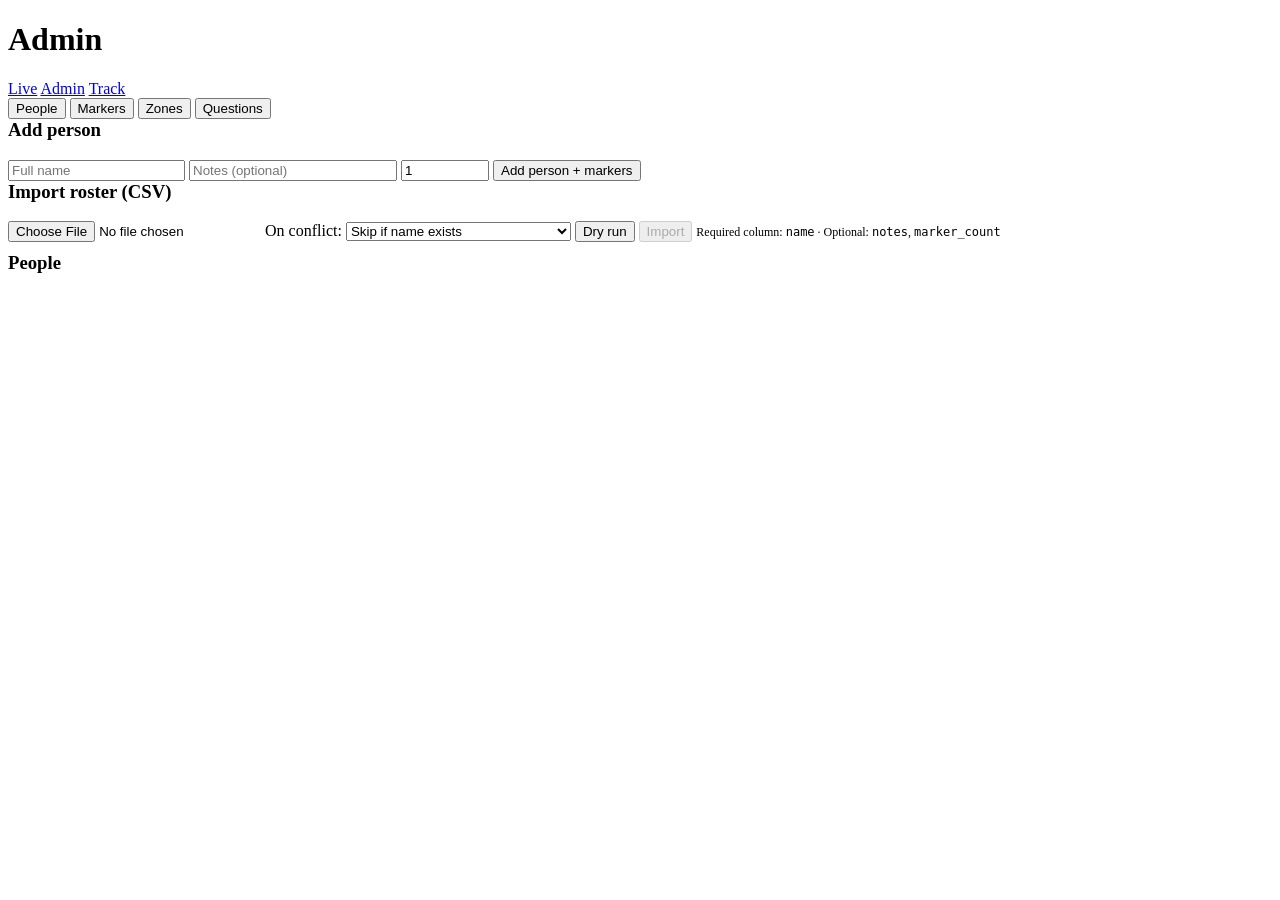
==== frontend/admin.html @ 9607aecb "CSV roster import endpoint + admin UI (ADR 0007) POST /api/people/import (multipart):   required col" ====
<!doctype html>
<html lang="en">
<head>
<meta charset="utf-8" />
<meta name="viewport" content="width=device-width, initial-scale=1" />
<title>Admin</title>
<link rel="stylesheet" href="/static/styles.css" />
</head>
<body>
<header class="app-header">
  <h1>Admin</h1>
  <nav>
    <a href="/">Live</a>
    <a href="/admin" class="active">Admin</a>
    <a href="/track">Track</a>
  </nav>
</header>
<main>
  <div class="tabs">
    <button data-tab="people" class="active">People</button>
    <button data-tab="markers">Markers</button>
    <button data-tab="zones">Zones</button>
    <button data-tab="questions">Questions</button>
  </div>

  <!-- PEOPLE -->
  <section id="tab-people">
    <div class="panel">
      <h3 style="margin-top:0;">Add person</h3>
      <div class="row">
        <input id="person-name" type="text" placeholder="Full name" />
        <input id="person-notes" type="text" placeholder="Notes (optional)" style="flex:1; min-width: 200px;" />
        <input id="person-with-markers" type="number" min="0" max="20" value="1" style="width:80px;" title="how many markers to assign at creation" />
        <button id="add-person-btn" class="primary">Add person + markers</button>
      </div>
    </div>
    <div class="panel">
      <h3 style="margin-top:0;">Import roster (CSV)</h3>
      <div class="row">
        <input id="roster-file" type="file" accept=".csv,text/csv" />
        <label>On conflict:
          <select id="roster-conflict">
            <option value="skip" selected>Skip if name exists</option>
            <option value="merge">Merge (top up markers)</option>
            <option value="create">Create anyway (allows duplicates)</option>
          </select>
        </label>
        <button id="roster-dry-run">Dry run</button>
        <button id="roster-import" class="primary" disabled>Import</button>
        <span class="spacer"></span>
        <span class="muted" style="font-size:12px;">Required column: <code>name</code> · Optional: <code>notes</code>, <code>marker_count</code></span>
      </div>
      <div id="roster-preview" class="muted" style="margin-top:10px; font-size:13px;"></div>
    </div>
    <div class="panel">
      <h3 style="margin-top:0;">People</h3>
      <div id="people-list"></div>
    </div>
  </section>

  <!-- MARKERS -->
  <section id="tab-markers" hidden>
    <div class="panel">
      <h3 style="margin-top:0;">Generate unassigned markers</h3>
      <div class="row">
        <label>Count: <input id="batch-count" type="number" min="1" max="100" value="10" style="width:80px;" /></label>
        <button id="batch-create-btn" class="primary">Create batch</button>
        <span class="spacer"></span>
        <span class="muted" id="dict-info"></span>
      </div>
    </div>
    <div class="panel">
      <h3 style="margin-top:0;">All markers</h3>
      <div class="row" style="margin-bottom: 12px;">
        <button id="download-all-pdf" class="primary">Download all as PDF</button>
        <button id="download-selected-pdf">Download selected as PDF</button>
        <span class="spacer"></span>
        <input id="marker-filter" type="text" placeholder="Filter by id or person..." style="width: 240px;" />
      </div>
      <div id="markers-grid" class="markers-grid"></div>
    </div>
  </section>

  <!-- ZONES -->
  <section id="tab-zones" hidden>
    <div class="panel">
      <div class="row">
        <label style="font-weight:600;">Working on formation:
          <select id="zone-edit-formation" style="margin-left:6px;">
            <option value="line" selected>line</option>
            <option value="spectrum">spectrum</option>
            <option value="two_camps">two_camps</option>
            <option value="circle">circle</option>
            <option value="matrix_2x2">matrix_2x2</option>
            <option value="privilege_walk">privilege_walk</option>
            <option value="">— all (advanced) —</option>
          </select>
        </label>
        <span class="spacer"></span>
        <span class="muted">Filters the canvas, list, and the default formation for new zones.</span>
      </div>
    </div>
    <div class="panel">
      <h3 style="margin-top:0;">Camera (for drawing zones)</h3>
      <div class="row">
        <label>Camera: <select id="z-camera-select"></select></label>
        <button id="z-start-cam" class="primary">Start camera</button>
        <button id="z-snapshot">Use current frame as background</button>
        <button id="z-stop-cam">Stop camera</button>
      </div>
    </div>
    <div class="panel">
      <h3 style="margin-top:0;">Zone templates</h3>
      <div class="row">
        <button id="seed-zones-btn" class="primary">Load default templates (all formations)</button>
        <span class="muted">Drops 5 line / 5 spectrum / 2 two_camps / 4 matrix / 1 circle / 5 privilege_walk zones. Replaces any existing zones tagged with those formations.</span>
      </div>
    </div>
    <div class="panel">
      <h3 style="margin-top:0;">Draw &amp; edit zones</h3>
      <div class="row" style="margin-bottom: 8px;">
        <input id="zone-name" type="text" placeholder="Internal name (e.g. left-area)" />
        <input id="zone-label" type="text" placeholder="Display label (e.g. Yes)" />
        <select id="zone-formation">
          <option value="">— formation —</option>
          <option value="line">line</option>
          <option value="spectrum">spectrum</option>
          <option value="two_camps">two_camps</option>
          <option value="circle">circle</option>
          <option value="matrix_2x2">matrix_2x2</option>
          <option value="privilege_walk">privilege_walk</option>
        </select>
        <input id="zone-color" type="color" value="#22c55e" />
        <button id="zone-undo" title="Cmd-Z / Ctrl-Z">↶ Undo</button>
        <button id="zone-redo" title="Cmd-Shift-Z / Ctrl-Y">↷ Redo</button>
        <button id="zone-new" title="Start a fresh polygon">＋ New zone</button>
        <button id="zone-save" class="primary">Save zone</button>
      </div>
      <div class="muted" style="font-size: 12px; line-height: 1.6;">
        <strong>Click a zone</strong> on the camera to edit it ·
        <strong>drag a handle</strong> to move a vertex ·
        <strong>click the “+” on an edge</strong> to insert a new vertex (and drag to position it) ·
        <strong>shift-click a handle</strong> to delete it ·
        <strong>Esc</strong> deselects · locked zones can't be edited until you unlock them in the list below.
      </div>
      <div class="zone-canvas-wrap" id="zone-stage">
        <video id="z-video" autoplay playsinline muted></video>
        <img id="z-bg" style="display:none;" />
        <canvas id="z-draw" class="draw"></canvas>
      </div>
    </div>
    <div class="panel">
      <h3 style="margin-top:0;">Zones</h3>
      <div id="zones-list"></div>
    </div>
  </section>

  <!-- QUESTIONS -->
  <section id="tab-questions" hidden>
    <div class="panel">
      <h3 style="margin-top:0;">Add question</h3>
      <div class="row">
        <input id="question-text" type="text" placeholder="Question text" style="flex: 1; min-width: 280px;" />
        <input id="question-block" type="text" placeholder="Block (optional)" style="width: 220px;" />
        <select id="question-formation">
          <option value="">— formation —</option>
          <option value="line">line</option>
          <option value="spectrum">spectrum</option>
          <option value="two_camps">two_camps</option>
          <option value="circle">circle</option>
          <option value="matrix_2x2">matrix_2x2</option>
          <option value="privilege_walk">privilege_walk</option>
        </select>
        <button id="add-question-btn" class="primary">Add</button>
      </div>
    </div>
    <div class="panel">
      <h3 style="margin-top:0;">Presets</h3>
      <div class="row">
        <button id="load-czocha-btn" class="primary">Load Czocha Day 1 deck</button>
        <span class="muted">Loads the full opening exercise: 6 question blocks + the 16-statement privilege walk + the four-corners matrix. Replaces existing rows in the same blocks.</span>
      </div>
    </div>
    <div class="panel">
      <h3 style="margin-top:0;">Questions</h3>
      <div id="questions-list"></div>
    </div>
    <div class="panel" id="question-detail" hidden>
      <h3 style="margin-top:0;">Detail</h3>
      <div id="question-detail-body"></div>
    </div>
  </section>
</main>
<script type="module" src="/static/admin/main.js"></script>
</body>
</html>
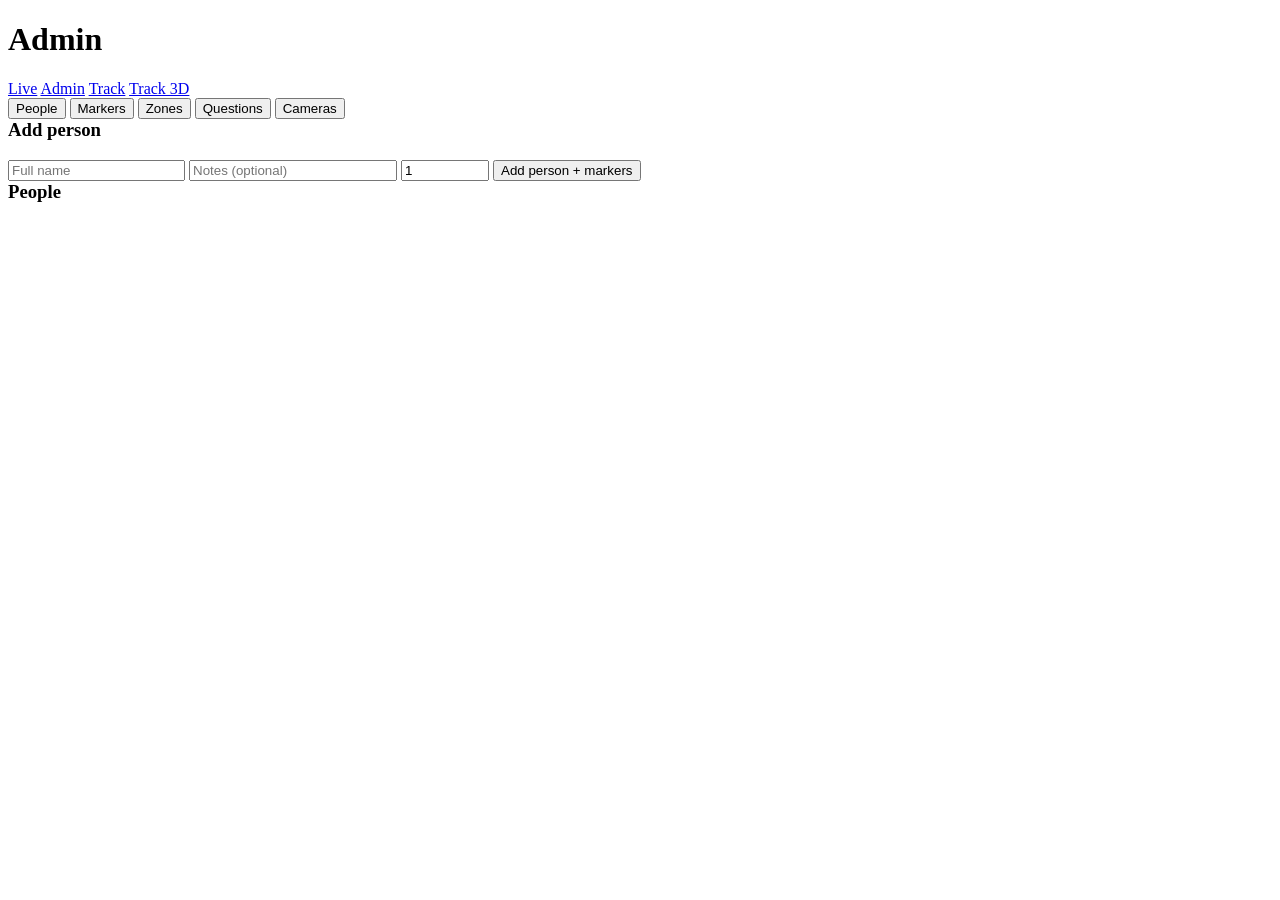
==== commit 72a91919: "Implement ADR 0048 + 0049 + 0050: 6-DOF pose, multi-placement fusion, world-frame 3D view Adds full " ====
--- a/frontend/admin.html
+++ b/frontend/admin.html
@@ -13,6 +13,7 @@
     <a href="/">Live</a>
     <a href="/admin" class="active">Admin</a>
     <a href="/track">Track</a>
+    <a href="/track3d">Track 3D</a>
   </nav>
 </header>
 <main>
@@ -21,6 +22,7 @@
     <button data-tab="markers">Markers</button>
     <button data-tab="zones">Zones</button>
     <button data-tab="questions">Questions</button>
+    <button data-tab="cameras">Cameras</button>
   </div>
 
   <!-- PEOPLE -->
@@ -35,24 +37,6 @@
       </div>
     </div>
     <div class="panel">
-      <h3 style="margin-top:0;">Import roster (CSV)</h3>
-      <div class="row">
-        <input id="roster-file" type="file" accept=".csv,text/csv" />
-        <label>On conflict:
-          <select id="roster-conflict">
-            <option value="skip" selected>Skip if name exists</option>
-            <option value="merge">Merge (top up markers)</option>
-            <option value="create">Create anyway (allows duplicates)</option>
-          </select>
-        </label>
-        <button id="roster-dry-run">Dry run</button>
-        <button id="roster-import" class="primary" disabled>Import</button>
-        <span class="spacer"></span>
-        <span class="muted" style="font-size:12px;">Required column: <code>name</code> · Optional: <code>notes</code>, <code>marker_count</code></span>
-      </div>
-      <div id="roster-preview" class="muted" style="margin-top:10px; font-size:13px;"></div>
-    </div>
-    <div class="panel">
       <h3 style="margin-top:0;">People</h3>
       <div id="people-list"></div>
     </div>
@@ -64,6 +48,15 @@
       <h3 style="margin-top:0;">Generate unassigned markers</h3>
       <div class="row">
         <label>Count: <input id="batch-count" type="number" min="1" max="100" value="10" style="width:80px;" /></label>
+        <label>Placement:
+          <select id="batch-placement" title="ADR 0049 — body placement for the marker(s)">
+            <option value="hat" selected>hat</option>
+            <option value="chest">chest</option>
+            <option value="back">back</option>
+            <option value="wrist">wrist</option>
+            <option value="accessory">accessory</option>
+          </select>
+        </label>
         <button id="batch-create-btn" class="primary">Create batch</button>
         <span class="spacer"></span>
         <span class="muted" id="dict-info"></span>
@@ -190,6 +183,115 @@
       <div id="question-detail-body"></div>
     </div>
   </section>
+
+  <!-- CAMERAS — ADR 0048 + 0012 -->
+  <section id="tab-cameras" hidden>
+    <div class="panel">
+      <h3 style="margin-top:0;">Camera calibration — ADR 0048 (pose) + 0012 (extrinsic)</h3>
+      <p class="muted" style="margin: 4px 0 12px;">
+        Two one-time steps unlock 3D pose: <strong>(1) intrinsic</strong> from a printed ChArUco board,
+        then <strong>(2) extrinsic</strong> from four marker cards taped to the floor at known corners.
+        After both, every detected marker reports world XYZ + yaw/pitch/roll, and
+        <a href="/track3d" target="_blank">/track3d</a> shows the scene in metres.
+      </p>
+      <div id="cameras-list"></div>
+    </div>
+
+    <!-- Intrinsic calibration -->
+    <div class="panel" id="intrinsic-panel" hidden>
+      <h3 style="margin-top:0;">Step 1 — Intrinsic calibration (ChArUco board)</h3>
+      <div class="row" style="margin-bottom: 10px;">
+        <a href="/api/calibration/charuco-board.png" target="_blank">
+          <button>Download ChArUco board PNG</button>
+        </a>
+        <span class="muted">Print on A4 (or larger) and keep flat — a foam-board mount works best.</span>
+      </div>
+      <div class="row">
+        <label>Camera: <select id="ic-device-select"></select></label>
+        <label>Resolution:
+          <select id="ic-resolution">
+            <option>640x480</option>
+            <option selected>1280x720</option>
+            <option>1920x1080</option>
+          </select>
+        </label>
+        <button id="ic-start-btn" class="primary">Start capture</button>
+        <button id="ic-finish-btn" disabled>Compute calibration</button>
+        <button id="ic-cancel-btn" disabled>Cancel</button>
+        <span class="spacer"></span>
+        <span id="ic-status" class="status-pill">idle</span>
+      </div>
+      <div class="row" style="margin-top: 10px;">
+        <div style="position:relative; width: 480px;">
+          <video id="ic-video" autoplay playsinline muted style="width:100%; border-radius:6px; background:#000;"></video>
+        </div>
+        <div style="flex:1;">
+          <div id="ic-views-bar" style="height: 14px; background:#1a2440; border-radius:7px; overflow:hidden; margin-bottom:8px;">
+            <div id="ic-views-fill" style="height:100%; width:0%; background: var(--accent); transition: width 0.2s;"></div>
+          </div>
+          <div id="ic-views-label" class="muted" style="font-size:13px;">No session.</div>
+          <div id="ic-message" class="muted" style="font-size:12px; margin-top:8px;"></div>
+          <div id="ic-result" style="font-size:13px; margin-top:8px;"></div>
+        </div>
+      </div>
+      <div class="muted" style="margin-top: 10px; font-size:12px;">
+        Tip: vary the board's distance and tilt between captures. The session needs ≥ 20 distinct views;
+        identical or near-identical poses are silently skipped.
+      </div>
+    </div>
+
+    <!-- Extrinsic calibration -->
+    <div class="panel" id="extrinsic-panel" hidden>
+      <h3 style="margin-top:0;">Step 2 — Extrinsic from four floor-corner markers</h3>
+      <div class="row">
+        <label>Floor rectangle width: <input id="ex-floor-w" type="number" min="0.5" max="20" step="0.1" value="5" style="width:80px;" /> m</label>
+        <label>height: <input id="ex-floor-h" type="number" min="0.5" max="20" step="0.1" value="4" style="width:80px;" /> m</label>
+        <label>marker side: <input id="ex-marker-size" type="number" min="0.01" max="1" step="0.005" value="0.15" style="width:80px;" /> m</label>
+        <button id="ex-save-settings">Save settings</button>
+      </div>
+      <div class="row" style="margin-top:10px;">
+        <div>
+          <div class="muted" style="font-size:12px;">Reserved corner ids (top of dictionary)</div>
+          <div id="ex-corner-ids" style="font-family: ui-monospace, SF Mono, monospace; font-size: 14px;"></div>
+        </div>
+        <span class="spacer"></span>
+        <a href="/api/markers/pdf?ids=" target="_blank" id="ex-print-corners">
+          <button>Open print sheet for corner markers</button>
+        </a>
+      </div>
+      <div class="muted" style="margin-top: 6px; font-size:12px;">
+        Tape the four corner markers on the floor in a rectangle (TL, TR, BR, BL → matches the dimensions above).
+        Then start the live camera below; once all four are visible the system can solve the world frame.
+      </div>
+
+      <div class="row" style="margin-top: 14px;">
+        <label>Camera: <select id="ex-device-select"></select></label>
+        <label>Resolution:
+          <select id="ex-resolution">
+            <option>640x480</option>
+            <option selected>1280x720</option>
+            <option>1920x1080</option>
+          </select>
+        </label>
+        <button id="ex-start-cam" class="primary">Start camera</button>
+        <button id="ex-stop-cam" disabled>Stop camera</button>
+        <button id="ex-solve" class="primary" disabled>Solve extrinsic</button>
+        <span class="spacer"></span>
+        <span id="ex-status" class="status-pill">idle</span>
+      </div>
+      <div class="row" style="margin-top: 10px;">
+        <div style="position:relative; width: 640px;">
+          <video id="ex-video" autoplay playsinline muted style="width:100%; border-radius:6px; background:#000;"></video>
+          <canvas id="ex-overlay" style="position:absolute; inset:0; width:100%; height:100%; pointer-events:none;"></canvas>
+        </div>
+        <div style="flex:1;">
+          <div id="ex-corners-status" style="font-size:13px;"></div>
+          <div id="ex-result" style="font-size:13px; margin-top:8px;"></div>
+        </div>
+      </div>
+    </div>
+  </section>
+
 </main>
 <script type="module" src="/static/admin/main.js"></script>
 </body>
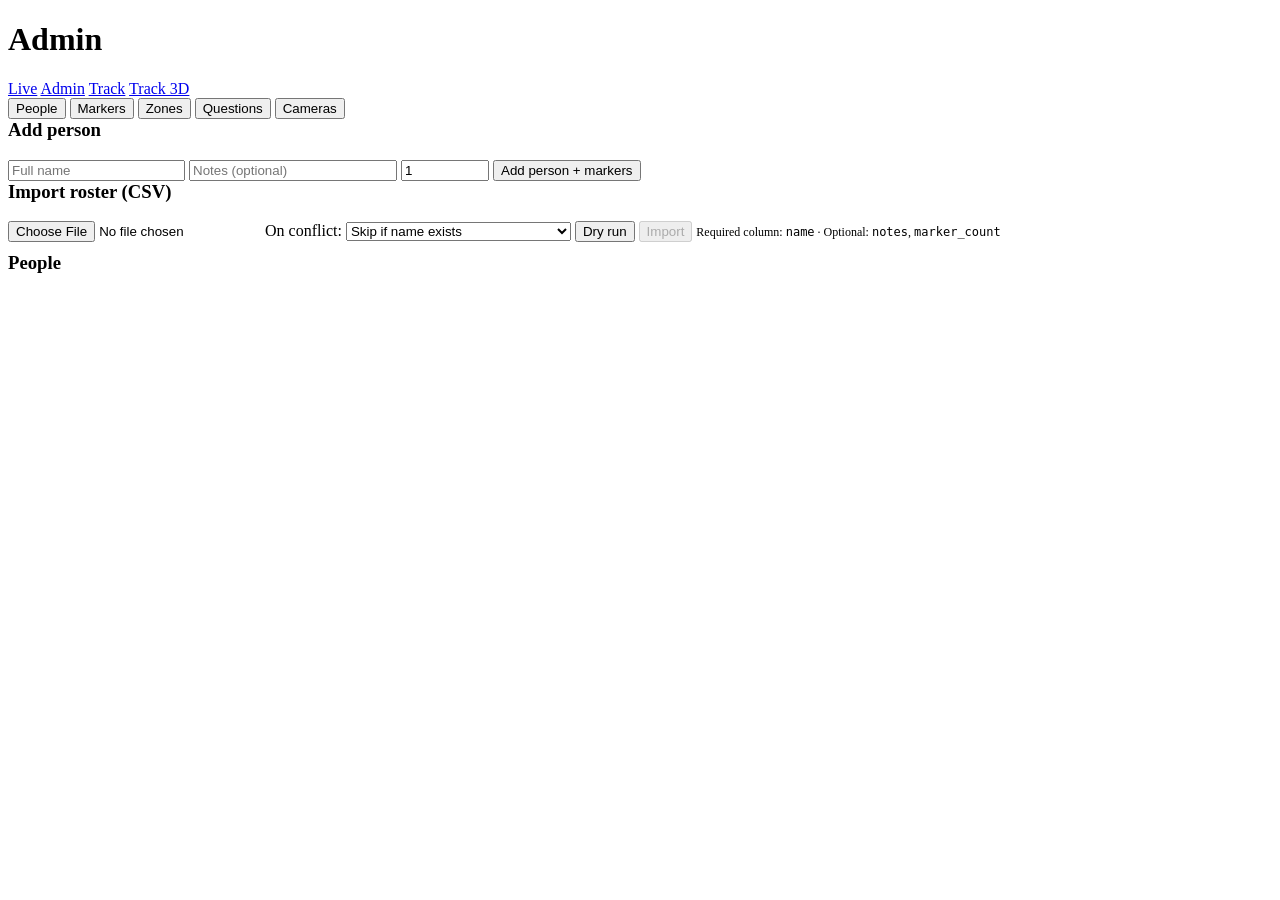
==== commit faa29c4b: "Merge master into ADR 0048/0049/0050 branch — keep CSV import + /present + scene_world Conflicts res" ====
--- a/frontend/admin.html
+++ b/frontend/admin.html
@@ -37,6 +37,24 @@
       </div>
     </div>
     <div class="panel">
+      <h3 style="margin-top:0;">Import roster (CSV)</h3>
+      <div class="row">
+        <input id="roster-file" type="file" accept=".csv,text/csv" />
+        <label>On conflict:
+          <select id="roster-conflict">
+            <option value="skip" selected>Skip if name exists</option>
+            <option value="merge">Merge (top up markers)</option>
+            <option value="create">Create anyway (allows duplicates)</option>
+          </select>
+        </label>
+        <button id="roster-dry-run">Dry run</button>
+        <button id="roster-import" class="primary" disabled>Import</button>
+        <span class="spacer"></span>
+        <span class="muted" style="font-size:12px;">Required column: <code>name</code> · Optional: <code>notes</code>, <code>marker_count</code></span>
+      </div>
+      <div id="roster-preview" class="muted" style="margin-top:10px; font-size:13px;"></div>
+    </div>
+    <div class="panel">
       <h3 style="margin-top:0;">People</h3>
       <div id="people-list"></div>
     </div>
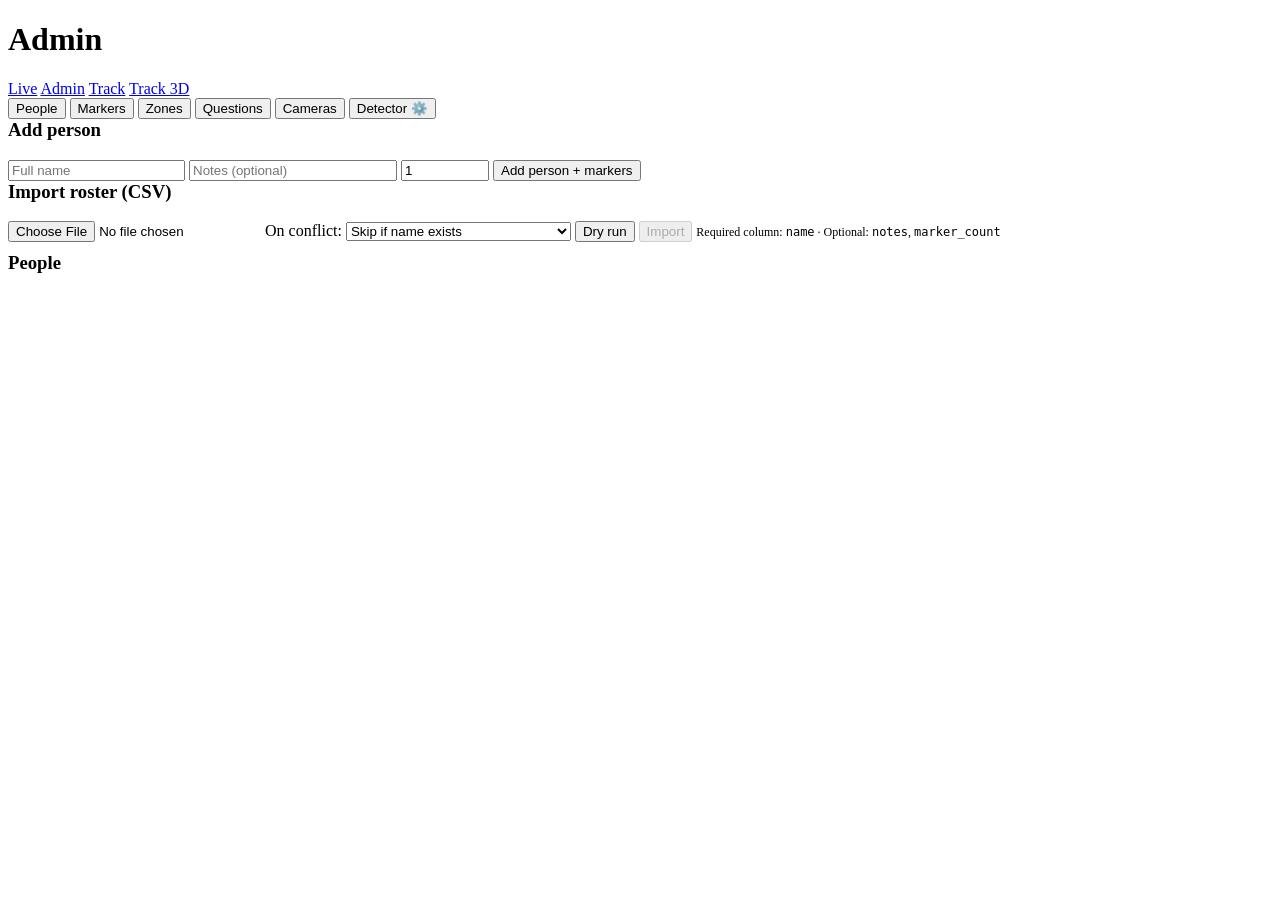
==== commit c3a2e0ef: "Add detector configuration UI panel with JavaScript implementation Implement interactive frontend pa" ====
--- a/frontend/admin.html
+++ b/frontend/admin.html
@@ -23,6 +23,7 @@
     <button data-tab="zones">Zones</button>
     <button data-tab="questions">Questions</button>
     <button data-tab="cameras">Cameras</button>
+    <button data-tab="detector">Detector ⚙️</button>
   </div>
 
   <!-- PEOPLE -->
@@ -205,24 +206,44 @@
   <!-- CAMERAS — ADR 0048 + 0012 -->
   <section id="tab-cameras" hidden>
     <div class="panel">
-      <h3 style="margin-top:0;">Camera calibration — ADR 0048 (pose) + 0012 (extrinsic)</h3>
+      <h3 style="margin-top:0;">Camera calibration</h3>
       <p class="muted" style="margin: 4px 0 12px;">
-        Two one-time steps unlock 3D pose: <strong>(1) intrinsic</strong> from a printed ChArUco board,
-        then <strong>(2) extrinsic</strong> from four marker cards taped to the floor at known corners.
-        After both, every detected marker reports world XYZ + yaw/pitch/roll, and
+        Two one-time steps unlock 3D pose: <strong>(1) intrinsic</strong> — display the ChArUco board on a tablet
+        and wave it in front of the camera from different angles, then <strong>(2) extrinsic</strong> — tape four
+        marker cards to the floor corners. After both, every detected marker reports world XYZ + yaw/pitch/roll, and
         <a href="/track3d" target="_blank">/track3d</a> shows the scene in metres.
       </p>
+      <div class="row" style="margin-bottom: 12px;">
+        <input id="new-camera-name" type="text" placeholder="New camera name (e.g. ceiling-east)" style="flex:1; min-width:240px;" />
+        <button id="add-camera-btn" class="primary">+ Add camera</button>
+        <span class="spacer"></span>
+        <span class="muted" style="font-size:12px;">Multi-camera setups: each physical camera = one row, calibrated separately.</span>
+      </div>
       <div id="cameras-list"></div>
     </div>
 
     <!-- Intrinsic calibration -->
     <div class="panel" id="intrinsic-panel" hidden>
       <h3 style="margin-top:0;">Step 1 — Intrinsic calibration (ChArUco board)</h3>
-      <div class="row" style="margin-bottom: 10px;">
-        <a href="/api/calibration/charuco-board.png" target="_blank">
-          <button>Download ChArUco board PNG</button>
-        </a>
-        <span class="muted">Print on A4 (or larger) and keep flat — a foam-board mount works best.</span>
+      <div class="row" style="margin-bottom: 14px; align-items: flex-start; gap: 20px;">
+        <div>
+          <div class="muted" style="font-size:12px; margin-bottom:6px;">
+            Scan with a tablet → board fills the screen → wave in front of camera.
+          </div>
+          <img id="charuco-qr" src="/api/calibration/charuco-qr"
+               style="width:140px; height:140px; border-radius:6px; background:#fff; display:block;"
+               alt="QR code for ChArUco board" />
+          <div class="muted" style="font-size:11px; margin-top:4px; max-width:140px; line-height:1.4;">
+            or <a href="/charuco" target="_blank">open directly</a>
+          </div>
+        </div>
+        <div class="muted" style="font-size:12px; line-height:1.7; padding-top:4px;">
+          1. Scan the QR on a tablet (or phone in landscape)<br>
+          2. The board fills the screen — keep it flat and bright<br>
+          3. Press <strong>Start capture</strong> below, then slowly tilt/rotate<br>
+             the tablet so the camera sees ≥ 20 distinct angles<br>
+          4. Press <strong>Compute calibration</strong>
+        </div>
       </div>
       <div class="row">
         <label>Camera: <select id="ic-device-select"></select></label>
@@ -267,18 +288,38 @@
         <label>marker side: <input id="ex-marker-size" type="number" min="0.01" max="1" step="0.005" value="0.15" style="width:80px;" /> m</label>
         <button id="ex-save-settings">Save settings</button>
       </div>
-      <div class="row" style="margin-top:10px;">
-        <div>
+      <div class="row" style="margin-top: 10px; align-items: flex-start; gap: 20px;">
+        <div>
+          <div class="muted" style="font-size:12px; margin-bottom:6px;">
+            Scan with a tablet → fullscreen four corner markers → tap to enlarge any one.
+          </div>
+          <img id="corners-qr" src="/api/calibration/corners-qr"
+               style="width:140px; height:140px; border-radius:6px; background:#fff; display:block;"
+               alt="QR code for corner markers" />
+          <div class="muted" style="font-size:11px; margin-top:4px; max-width:140px; line-height:1.4;">
+            or <a href="/corners" target="_blank">open directly</a>
+          </div>
+        </div>
+        <div style="flex:1; min-width: 0;">
           <div class="muted" style="font-size:12px;">Reserved corner ids (top of dictionary)</div>
-          <div id="ex-corner-ids" style="font-family: ui-monospace, SF Mono, monospace; font-size: 14px;"></div>
-        </div>
-        <span class="spacer"></span>
-        <a href="/api/markers/pdf?ids=" target="_blank" id="ex-print-corners">
-          <button>Open print sheet for corner markers</button>
-        </a>
-      </div>
-      <div class="muted" style="margin-top: 6px; font-size:12px;">
-        Tape the four corner markers on the floor in a rectangle (TL, TR, BR, BL → matches the dimensions above).
+          <div id="ex-corner-ids" style="font-family: ui-monospace, SF Mono, monospace; font-size: 14px; margin-bottom: 10px;"></div>
+          <div class="muted" style="font-size:12px; line-height:1.6;">
+            Three placement options:
+            <ol style="margin: 4px 0 0 18px; padding: 0;">
+              <li>Scan the QR with a tablet → tap each corner → lay the tablet at that floor corner.</li>
+              <li>Use four phones, one per corner — each one taps its corner to enlarge.</li>
+              <li>Print the sheet and tape the markers to the floor.</li>
+            </ol>
+          </div>
+          <div style="margin-top: 10px;">
+            <a href="/api/calibration/corner-markers-pdf" target="_blank" id="ex-print-corners">
+              <button>Download print sheet (PDF)</button>
+            </a>
+          </div>
+        </div>
+      </div>
+      <div class="muted" style="margin-top: 10px; font-size:12px;">
+        Whichever you choose, place the four markers in a TL/TR/BR/BL rectangle matching the dimensions above.
         Then start the live camera below; once all four are visible the system can solve the world frame.
       </div>
 
@@ -310,6 +351,99 @@
     </div>
   </section>
 
+  <!-- DETECTOR CONFIGURATION -->
+  <section id="tab-detector" hidden>
+    <div class="panel">
+      <h3 style="margin-top:0;">Detector Configuration</h3>
+      <div style="display: grid; grid-template-columns: 1fr 1fr; gap: 20px;">
+        <div>
+          <h4>Detector Type</h4>
+          <div class="row">
+            <select id="detector-type" style="flex:1;">
+              <option value="apriltag">AprilTag (tag36h11, 587 markers)</option>
+              <option value="aruco">ArUco (DICT_4X4_100, 100 markers)</option>
+            </select>
+          </div>
+        </div>
+        <div>
+          <h4>Dual Detection Mode</h4>
+          <div class="row">
+            <label style="flex:1;">
+              <input id="detector-dual-mode" type="checkbox" />
+              Run both detectors (CPU-heavy, testing only)
+            </label>
+          </div>
+        </div>
+      </div>
+
+      <h4 style="margin-top:20px;">AprilTag Parameters</h4>
+      <div style="display: grid; grid-template-columns: 1fr 1fr; gap: 20px; background:#f5f5f5; padding:15px; border-radius:6px;">
+        <div>
+          <label for="apriltag-quad-decimate">
+            Quad Decimate: <span id="quad-decimate-val">4.0</span>
+            <br><small style="color:#666;">1.0 (accurate/slow) → 8.0 (fast/inaccurate)</small>
+          </label>
+          <input id="apriltag-quad-decimate" type="range" min="1" max="8" step="0.5" value="4.0" style="width:100%; margin-top:4px;" />
+        </div>
+        <div>
+          <label for="apriltag-nthreads">
+            Threads: <span id="nthreads-val">4</span>
+            <br><small style="color:#666;">Parallel detection (1-8)</small>
+          </label>
+          <input id="apriltag-nthreads" type="range" min="1" max="8" step="1" value="4" style="width:100%; margin-top:4px;" />
+        </div>
+        <div>
+          <label for="apriltag-quad-sigma">
+            Quad Sigma: <span id="quad-sigma-val">0.0</span>
+            <br><small style="color:#666;">Edge blur (0=off)</small>
+          </label>
+          <input id="apriltag-quad-sigma" type="range" min="0" max="2" step="0.1" value="0.0" style="width:100%; margin-top:4px;" />
+        </div>
+        <div>
+          <label for="apriltag-decode-sharpening">
+            Decode Sharpening: <span id="decode-sharpening-val">0.0</span>
+            <br><small style="color:#666;">Sharpening (0=off)</small>
+          </label>
+          <input id="apriltag-decode-sharpening" type="range" min="0" max="2" step="0.1" value="0.0" style="width:100%; margin-top:4px;" />
+        </div>
+        <div>
+          <label style="display:flex; align-items:center; gap:8px;">
+            <input id="apriltag-refine-edges" type="checkbox" />
+            <span><strong>Refine Edges</strong><br><small style="color:#666;">+10-20% latency, +5% accuracy</small></span>
+          </label>
+        </div>
+      </div>
+
+      <h4 style="margin-top:20px;">Common Parameters</h4>
+      <div style="display: grid; grid-template-columns: 1fr 1fr; gap: 20px; background:#f5f5f5; padding:15px; border-radius:6px;">
+        <div>
+          <label for="marker-size">
+            Marker Size (m): <span id="marker-size-val">0.05</span>
+            <br><small style="color:#666;">Physical marker size</small>
+          </label>
+          <input id="marker-size" type="range" min="0.01" max="1" step="0.01" value="0.05" style="width:100%; margin-top:4px;" />
+        </div>
+      </div>
+
+      <div class="row" style="margin-top:20px; gap:12px;">
+        <button id="detector-test-btn" class="primary">Test Settings</button>
+        <button id="detector-save-btn" class="primary" style="background:#2ecc71;">Save & Apply</button>
+        <button id="detector-reset-btn">Reset to Default</button>
+        <span class="spacer"></span>
+        <span id="detector-status" class="status-pill">Loading...</span>
+      </div>
+
+      <div id="detector-info" style="margin-top:20px; padding:12px; background:#f0f8ff; border-radius:6px; font-size:13px; line-height:1.6;">
+        <strong>💡 Tuning Guide:</strong><br>
+        • <strong>Slow/Accurate:</strong> quad_decimate=1.0, refine_edges=ON → detects 3m+ away<br>
+        • <strong>Balanced:</strong> quad_decimate=2.0, refine_edges=OFF → detects 2m away<br>
+        • <strong>Current (4.0):</strong> good for 1m away<br>
+        • <strong>Fast:</strong> quad_decimate=8.0, refine_edges=OFF → <1m range, instant detection<br>
+        <span id="detector-changes" style="margin-top:10px; display:none; color:#d9534f;"><strong>⚠️ Unsaved changes</strong></span>
+      </div>
+    </div>
+  </section>
+
 </main>
 <script type="module" src="/static/admin/main.js"></script>
 </body>
